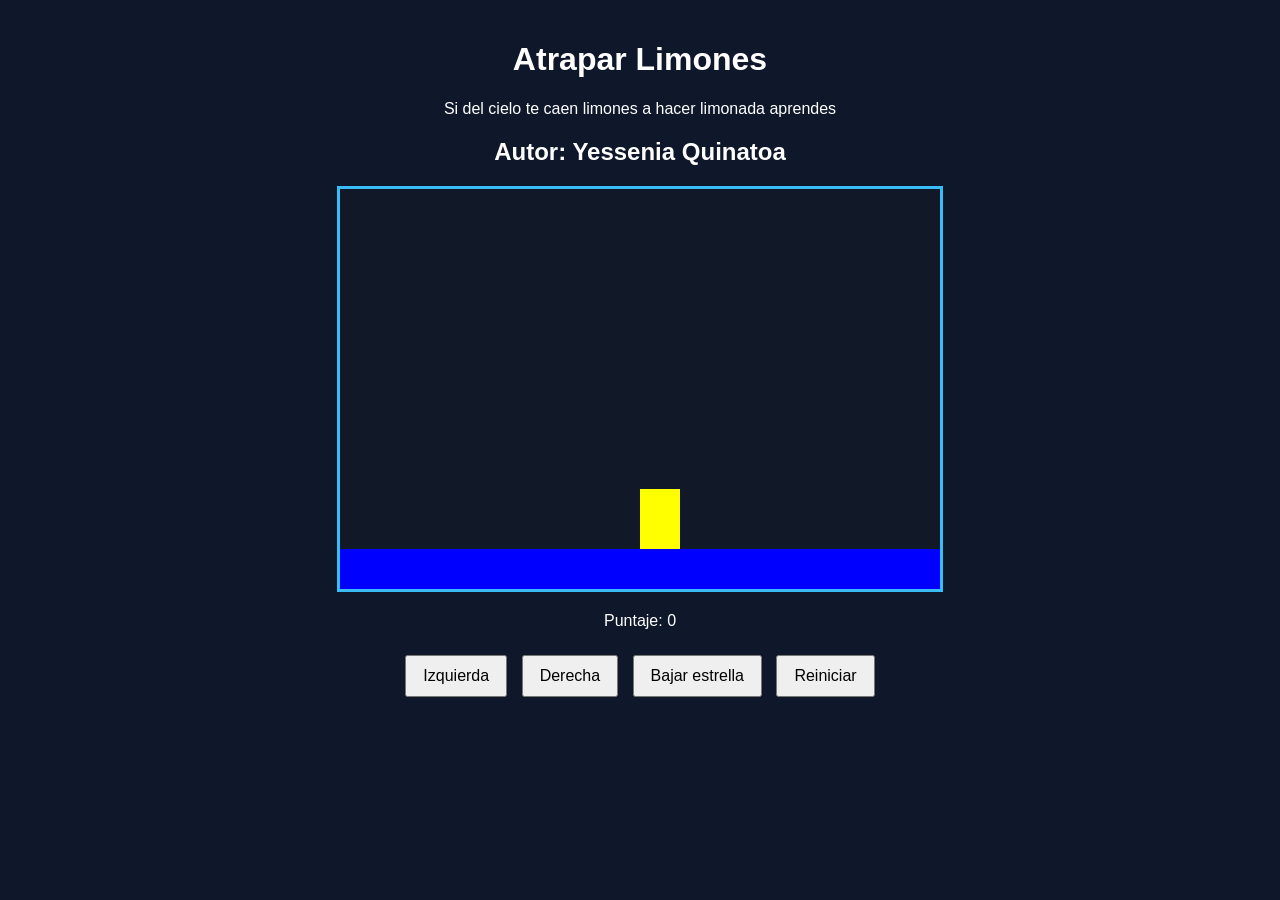
==== limones.html @ bfd817d2 "Agregar dibujarSuelo y dibujarPersonaje" ====
<!DOCTYPE html>
<html>
<head>
  <title>Caza Estrellas</title>
 <link rel="stylesheet" href="limones.css">
 
</head>
<body onload="dibujarIniciar()">
  <div class="contenedor">
    <h1>Atrapar Limones</h1>
    <p> Si del cielo te caen limones a hacer limonada aprendes</p>
    
    <h2>Autor: Yessenia Quinatoa</h2>
    <canvas id="areaJuego" width="600" height="400"></canvas>
    
    <div class="panel">
      <p>Puntaje: <span id="txtPuntaje">0</span></p>
    </div>
    <div class="botones">
      <button>Izquierda</button>
      <button>Derecha</button>
      <button>Bajar estrella</button>
      <button>Reiniciar</button>
    </div>
  </div>
  <script src="limones.js"></script>

</body>
</html>
---- limones.css ----
body {
  font-family: Arial, sans-serif;
  background-color: #0f172a;
  color: white;
  text-align: center;
  margin: 0;
  padding: 20px;
}

.contenedor {
  max-width: 800px;
  margin: 0 auto;
}

canvas {
  background-color: #111827;
  border: 3px solid #38bdf8;
  display: block;
  margin: 20px auto;
}

.panel {
  margin: 20px 0;
}

.botones button {
  margin: 5px;
  padding: 10px 16px;
  font-size: 16px;
  cursor: pointer;
}
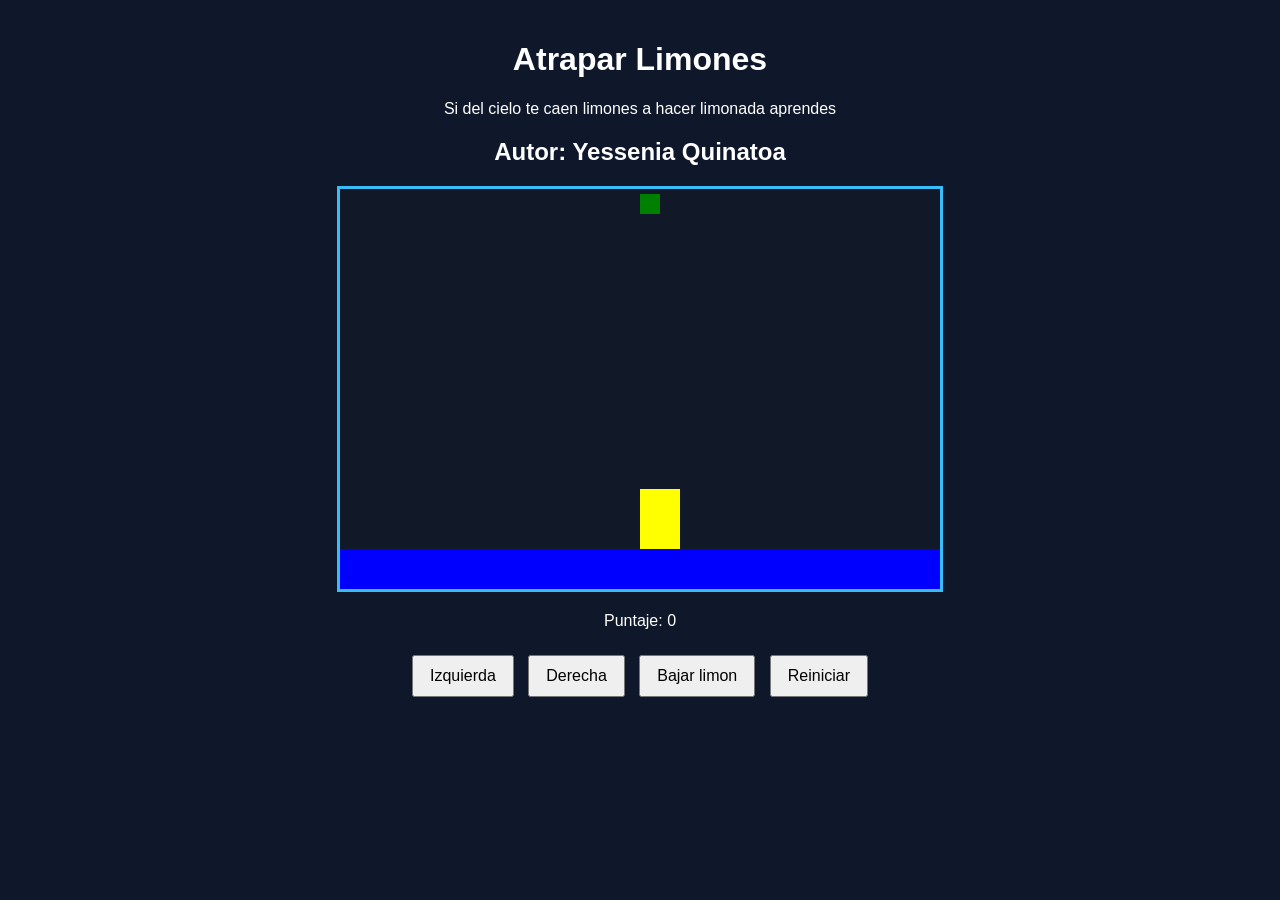
==== commit 405b3228: "Agregar bajarLimones" ====
--- a/limones.html
+++ b/limones.html
@@ -17,9 +17,9 @@
       <p>Puntaje: <span id="txtPuntaje">0</span></p>
     </div>
     <div class="botones">
-      <button>Izquierda</button>
-      <button>Derecha</button>
-      <button>Bajar estrella</button>
+      <button onclick="moverIzquierda();">Izquierda</button>
+      <button onclick="moverDerecha();">Derecha</button>
+      <button onclick="bajarLimon();">Bajar limon</button>
       <button>Reiniciar</button>
     </div>
   </div>
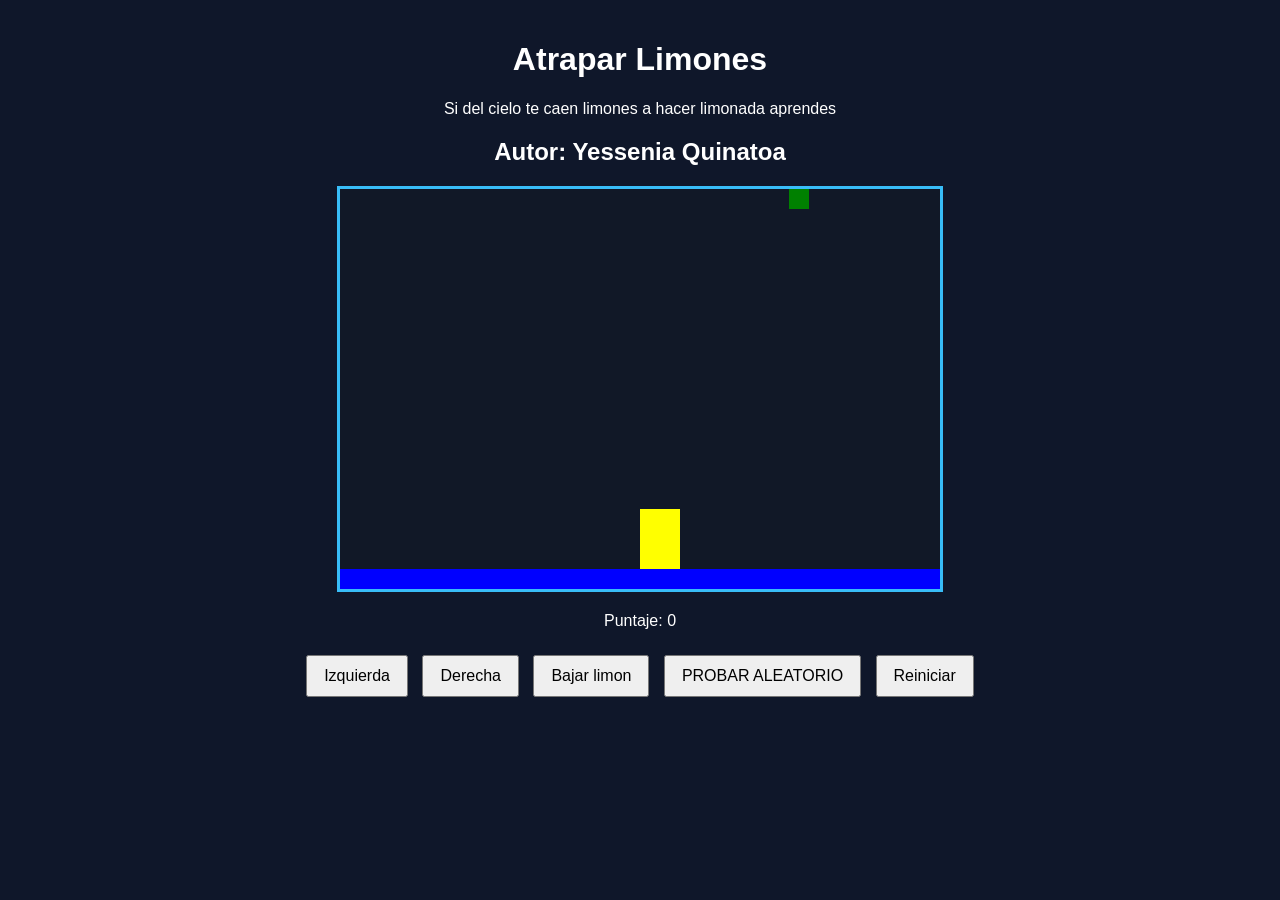
==== commit 5e5289be: "Posicion aleatoria del Limon" ====
--- a/limones.html
+++ b/limones.html
@@ -3,6 +3,7 @@
 <head>
   <title>Caza Estrellas</title>
  <link rel="stylesheet" href="limones.css">
+ <script src="utils.js"></script>
  
 </head>
 <body onload="dibujarIniciar()">
@@ -20,6 +21,7 @@
       <button onclick="moverIzquierda();">Izquierda</button>
       <button onclick="moverDerecha();">Derecha</button>
       <button onclick="bajarLimon();">Bajar limon</button>
+      <button onclick="probarAleatorio();">PROBAR ALEATORIO</button>
       <button>Reiniciar</button>
     </div>
   </div>
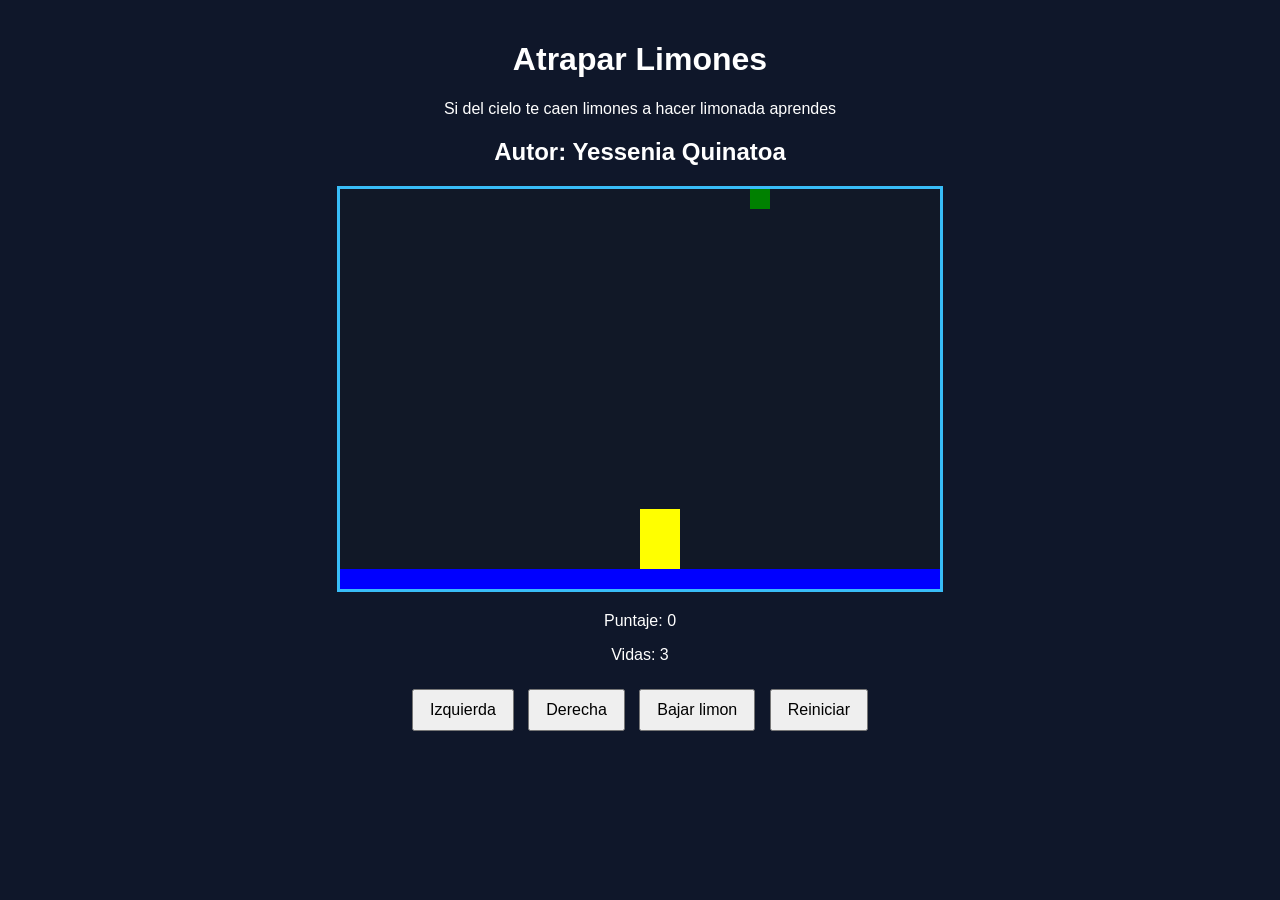
==== commit 8e0963ea: "Agregar Puntaje y Vidas" ====
--- a/limones.html
+++ b/limones.html
@@ -16,12 +16,13 @@
     
     <div class="panel">
       <p>Puntaje: <span id="txtPuntaje">0</span></p>
+      <p>Vidas: <span id="txtVidas">3</span></p>
+
     </div>
     <div class="botones">
       <button onclick="moverIzquierda();">Izquierda</button>
       <button onclick="moverDerecha();">Derecha</button>
       <button onclick="bajarLimon();">Bajar limon</button>
-      <button onclick="probarAleatorio();">PROBAR ALEATORIO</button>
       <button>Reiniciar</button>
     </div>
   </div>
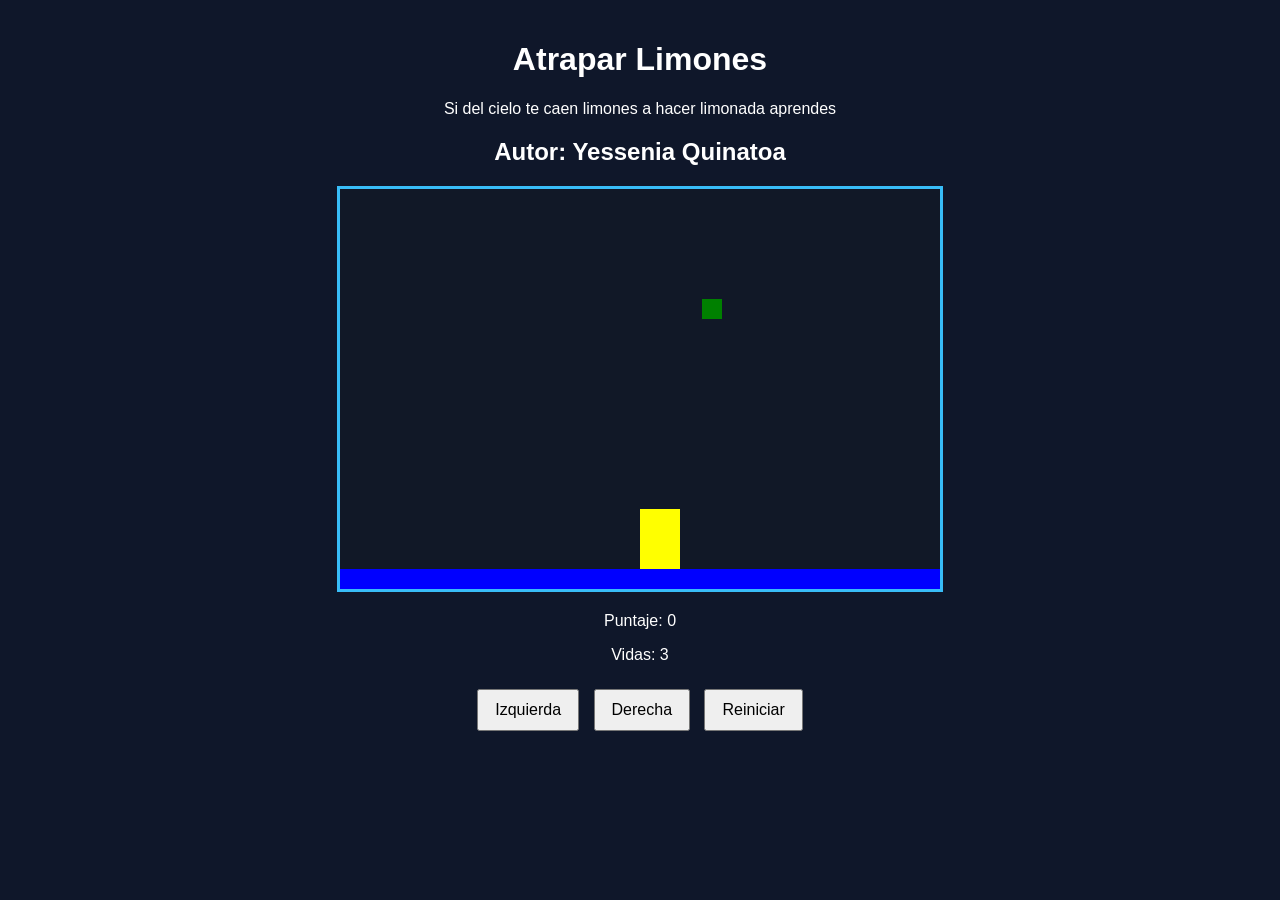
==== commit 31f01ac9: "GAME OVER" ====
--- a/limones.html
+++ b/limones.html
@@ -22,7 +22,6 @@
     <div class="botones">
       <button onclick="moverIzquierda();">Izquierda</button>
       <button onclick="moverDerecha();">Derecha</button>
-      <button onclick="bajarLimon();">Bajar limon</button>
       <button>Reiniciar</button>
     </div>
   </div>
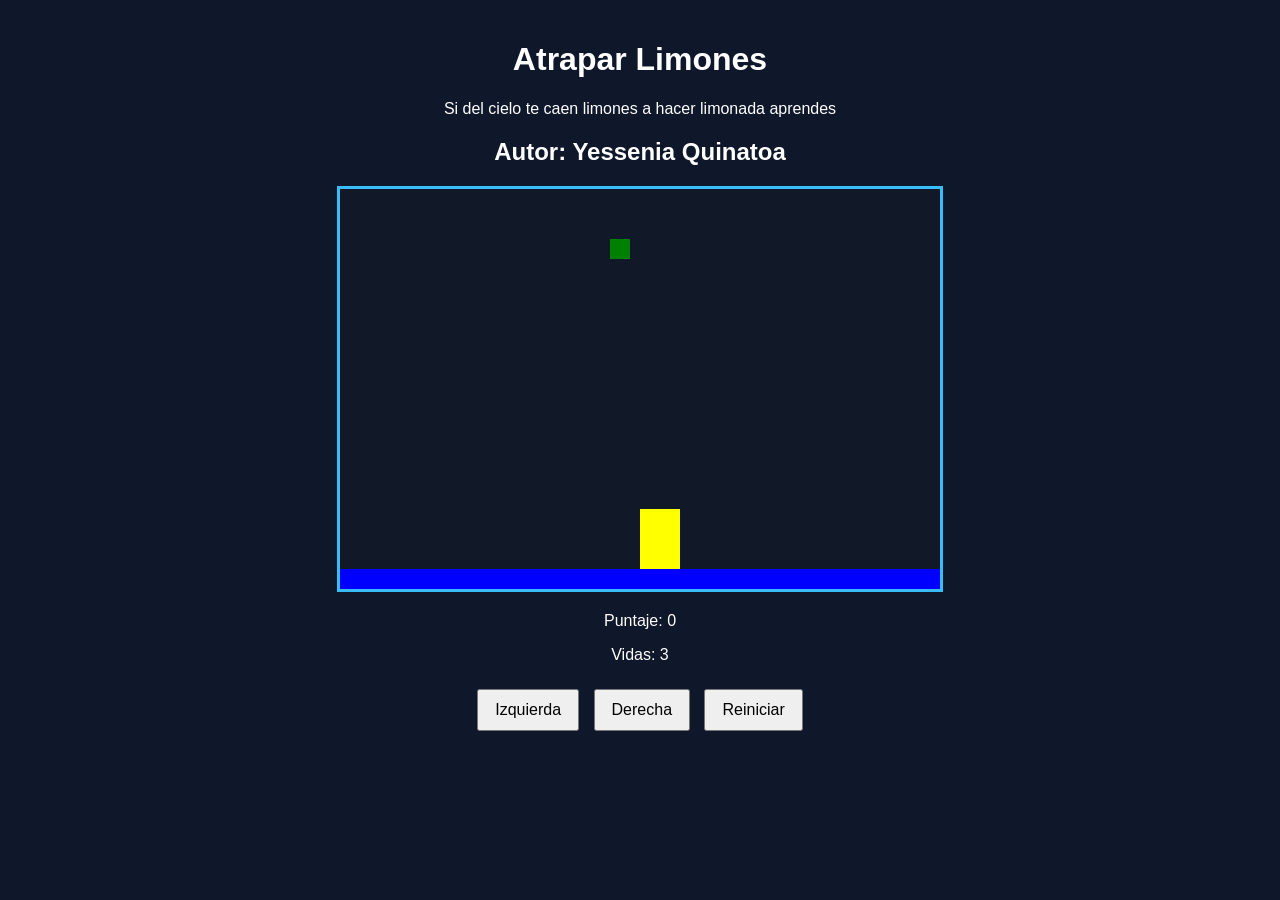
==== commit 51a715c4: "Parte 4 REINICIAR" ====
--- a/limones.html
+++ b/limones.html
@@ -22,7 +22,8 @@
     <div class="botones">
       <button onclick="moverIzquierda();">Izquierda</button>
       <button onclick="moverDerecha();">Derecha</button>
-      <button>Reiniciar</button>
+      <button onclick="reiniciar();">Reiniciar</button>
+      
     </div>
   </div>
   <script src="limones.js"></script>
